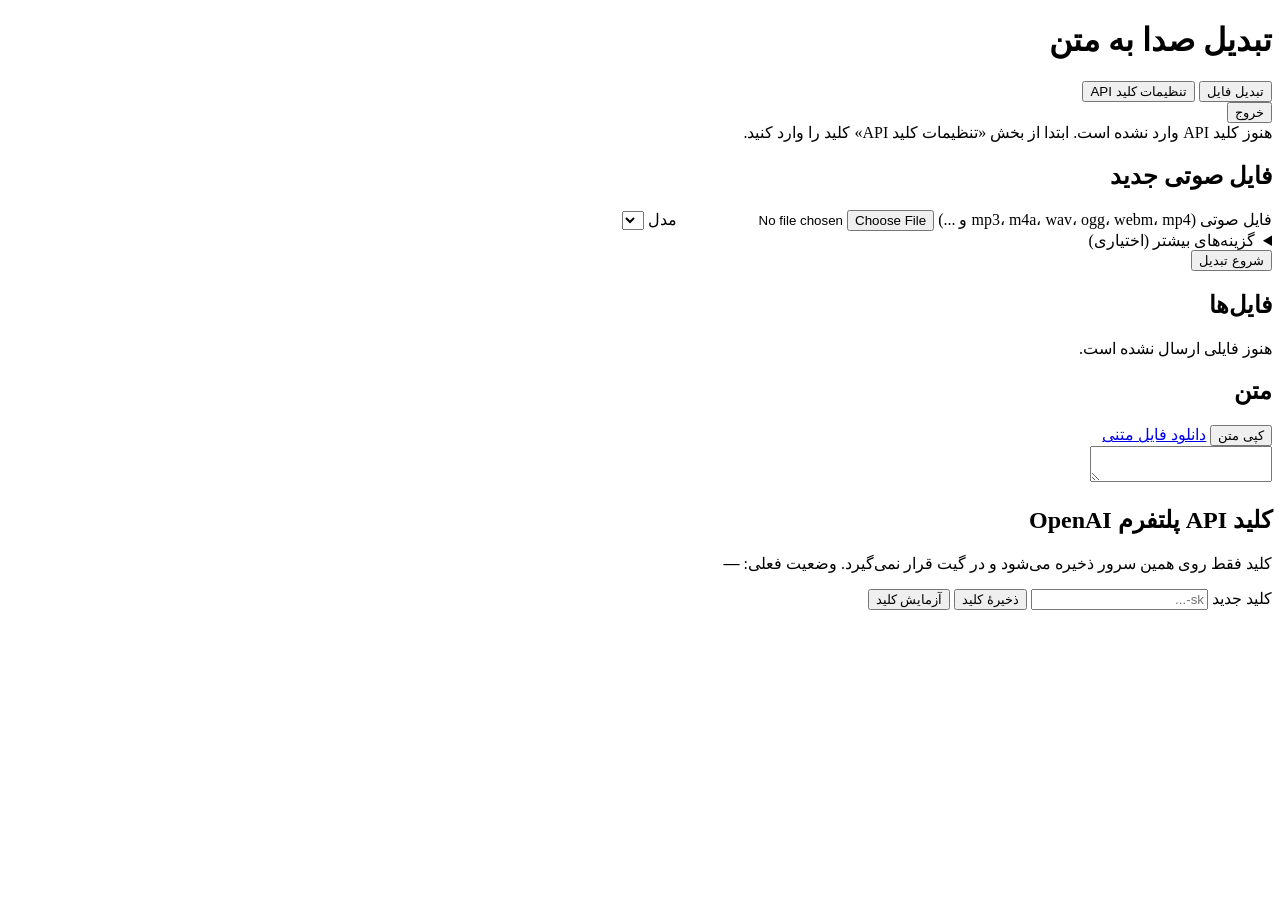
==== app/static/index.html @ 013876b0 "Add files via upload" ====
<!doctype html>
<html lang="fa" dir="rtl">
<head>
<meta charset="utf-8">
<meta name="viewport" content="width=device-width, initial-scale=1">
<title>تبدیل صدا به متن</title>
<link rel="stylesheet" href="/static/style.css">
</head>
<body>
<header class="topbar">
  <h1>تبدیل صدا به متن</h1>
  <nav>
    <button class="tab active" data-tab="upload">تبدیل فایل</button>
    <button class="tab" data-tab="settings">تنظیمات کلید API</button>
    <form method="post" action="/logout" class="inline"><button class="btn ghost" type="submit">خروج</button></form>
  </nav>
</header>

<main>
  <div id="no-key" class="alert warn hidden">هنوز کلید API وارد نشده است. ابتدا از بخش «تنظیمات کلید API» کلید را وارد کنید.</div>

  <section id="tab-upload" class="tab-panel">
    <form id="upload-form" class="card">
      <h2>فایل صوتی جدید</h2>
      <label for="file">فایل صوتی (mp3، m4a، wav، ogg، webm، mp4 و ...)</label>
      <input id="file" name="file" type="file" accept="audio/*,video/*,.ogg,.opus,.m4a,.amr" required>

      <label for="model">مدل</label>
      <select id="model" name="model"></select>

      <details>
        <summary>گزینه‌های بیشتر (اختیاری)</summary>
        <label for="prompt">توضیح دربارهٔ موضوع صدا</label>
        <input id="prompt" name="prompt" type="text" placeholder="مثلاً: جلسهٔ کاری دربارهٔ صورتحساب الکترونیکی و سامانهٔ مؤدیان">
        <label for="keywords">کلمات کلیدی (با ویرگول جدا کنید)</label>
        <input id="keywords" name="keywords" type="text" placeholder="مثلاً: کیسان، مؤدیان، سامانه جامع">
      </details>

      <div class="progress hidden" id="upload-progress"><div class="bar" id="upload-bar"></div></div>
      <button type="submit" class="btn primary" id="upload-btn">شروع تبدیل</button>
      <div id="upload-msg" class="alert hidden"></div>
    </form>

    <div class="card">
      <h2>فایل‌ها</h2>
      <div id="jobs" class="jobs"><p class="muted">هنوز فایلی ارسال نشده است.</p></div>
    </div>

    <div class="card hidden" id="result-card">
      <div class="result-head">
        <h2 id="result-title">متن</h2>
        <div>
          <button class="btn" id="copy-btn" type="button">کپی متن</button>
          <a class="btn" id="download-btn" href="#">دانلود فایل متنی</a>
        </div>
      </div>
      <textarea id="result-text" readonly></textarea>
    </div>
  </section>

  <section id="tab-settings" class="tab-panel hidden">
    <form id="settings-form" class="card">
      <h2>کلید API پلتفرم OpenAI</h2>
      <p class="muted">کلید فقط روی همین سرور ذخیره می‌شود و در گیت قرار نمی‌گیرد. وضعیت فعلی: <b id="key-status">—</b></p>
      <label for="api_key">کلید جدید</label>
      <input id="api_key" name="api_key" type="password" autocomplete="off" placeholder="sk-..." required>
      <button type="submit" class="btn primary">ذخیرهٔ کلید</button>
      <button type="button" class="btn" id="test-key-btn">آزمایش کلید</button>
      <div id="settings-msg" class="alert hidden"></div>
    </form>
  </section>
</main>
<script src="/static/app.js"></script>
</body>
</html>
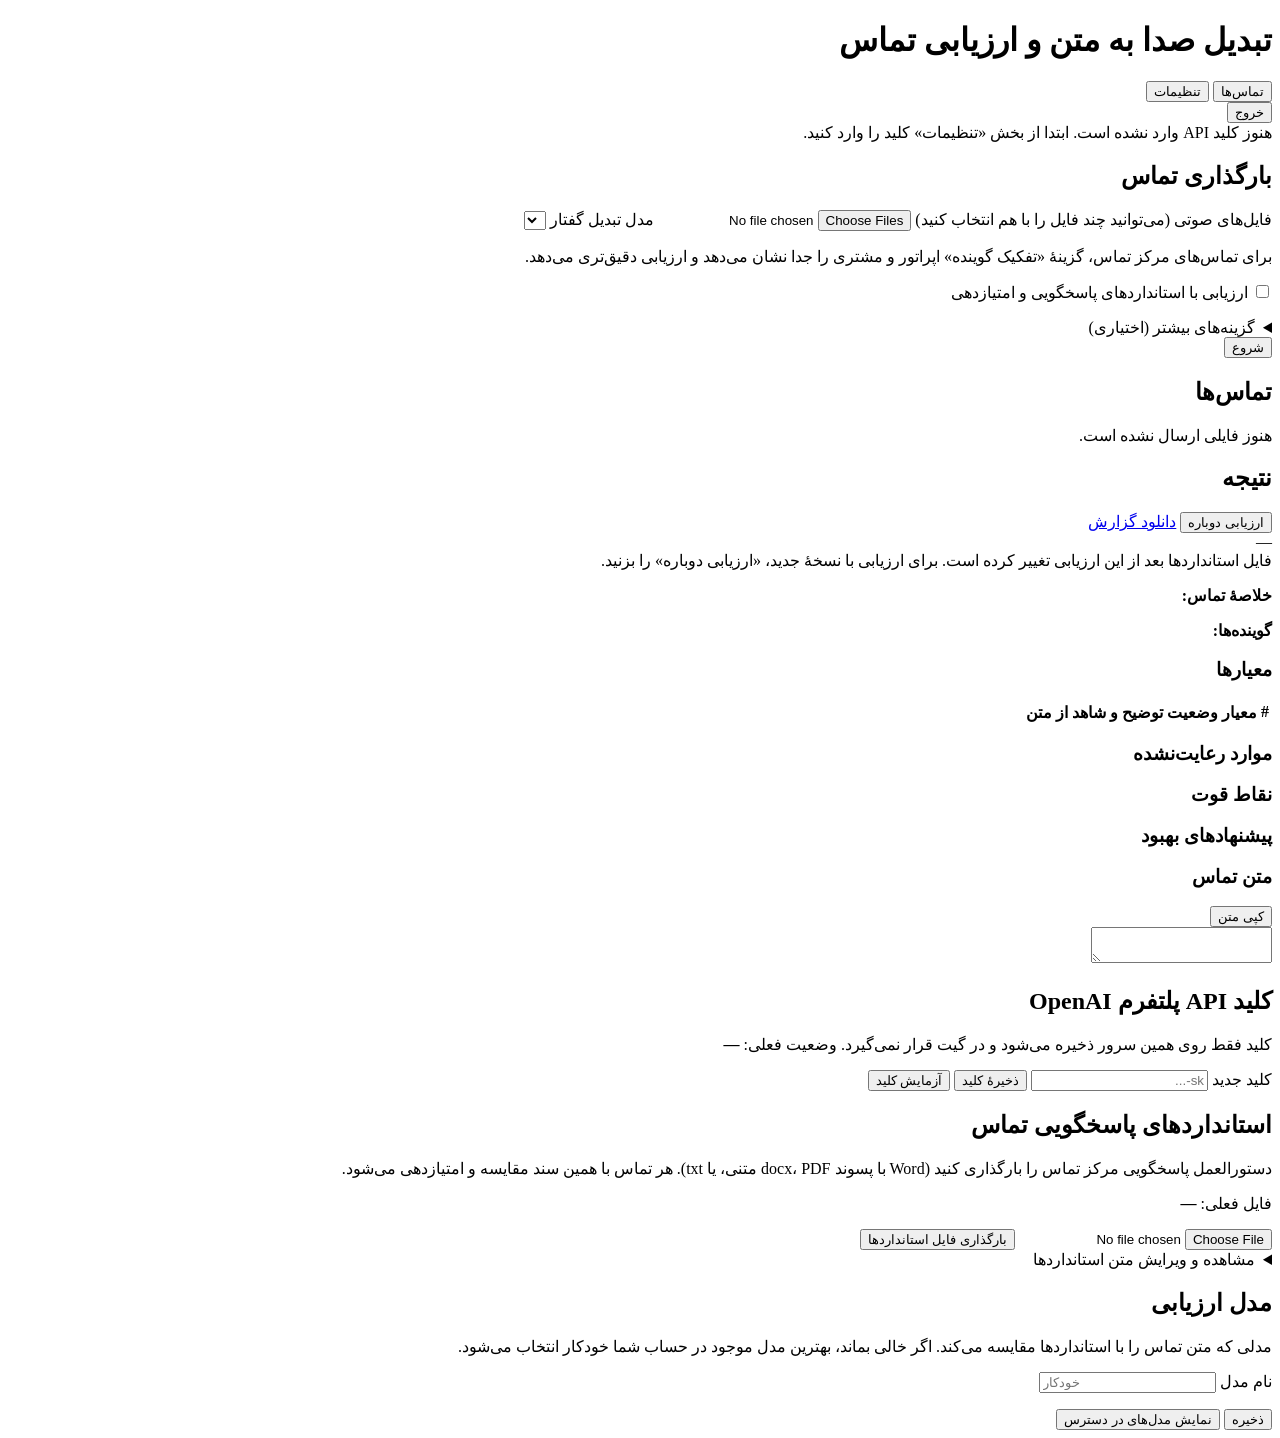
==== commit 602b22e2: "Add call-center evaluation against response standards - Settings: upload standards file (docx/pdf/tx" ====
--- a/app/static/index.html
+++ b/app/static/index.html
@@ -3,61 +3,99 @@
 <head>
 <meta charset="utf-8">
 <meta name="viewport" content="width=device-width, initial-scale=1">
-<title>تبدیل صدا به متن</title>
+<title>تبدیل صدا به متن و ارزیابی تماس</title>
 <link rel="stylesheet" href="/static/style.css">
 </head>
 <body>
 <header class="topbar">
-  <h1>تبدیل صدا به متن</h1>
+  <h1>تبدیل صدا به متن و ارزیابی تماس</h1>
   <nav>
-    <button class="tab active" data-tab="upload">تبدیل فایل</button>
-    <button class="tab" data-tab="settings">تنظیمات کلید API</button>
+    <button class="tab active" data-tab="upload">تماس‌ها</button>
+    <button class="tab" data-tab="settings">تنظیمات</button>
     <form method="post" action="/logout" class="inline"><button class="btn ghost" type="submit">خروج</button></form>
   </nav>
 </header>
 
 <main>
-  <div id="no-key" class="alert warn hidden">هنوز کلید API وارد نشده است. ابتدا از بخش «تنظیمات کلید API» کلید را وارد کنید.</div>
+  <div id="no-key" class="alert warn hidden">هنوز کلید API وارد نشده است. ابتدا از بخش «تنظیمات» کلید را وارد کنید.</div>
 
+  <!-- ======================= تماس‌ها ======================= -->
   <section id="tab-upload" class="tab-panel">
     <form id="upload-form" class="card">
-      <h2>فایل صوتی جدید</h2>
-      <label for="file">فایل صوتی (mp3، m4a، wav، ogg، webm، mp4 و ...)</label>
-      <input id="file" name="file" type="file" accept="audio/*,video/*,.ogg,.opus,.m4a,.amr" required>
+      <h2>بارگذاری تماس</h2>
+      <label for="file">فایل‌های صوتی (می‌توانید چند فایل را با هم انتخاب کنید)</label>
+      <input id="file" name="file" type="file" multiple accept="audio/*,video/*,.ogg,.opus,.m4a,.amr,.wav,.mp3" required>
 
-      <label for="model">مدل</label>
+      <label for="model">مدل تبدیل گفتار</label>
       <select id="model" name="model"></select>
+      <p class="hint">برای تماس‌های مرکز تماس، گزینهٔ «تفکیک گوینده» اپراتور و مشتری را جدا نشان می‌دهد و ارزیابی دقیق‌تری می‌دهد.</p>
+
+      <label class="check"><input type="checkbox" id="evaluate" name="evaluate" value="1"> ارزیابی با استانداردهای پاسخگویی و امتیازدهی</label>
+      <p class="hint" id="eval-hint"></p>
 
       <details>
         <summary>گزینه‌های بیشتر (اختیاری)</summary>
-        <label for="prompt">توضیح دربارهٔ موضوع صدا</label>
-        <input id="prompt" name="prompt" type="text" placeholder="مثلاً: جلسهٔ کاری دربارهٔ صورتحساب الکترونیکی و سامانهٔ مؤدیان">
+        <label for="prompt">توضیح دربارهٔ موضوع تماس‌ها</label>
+        <input id="prompt" name="prompt" type="text" placeholder="مثلاً: تماس مشتریان با پشتیبانی کیسان دربارهٔ صورتحساب الکترونیکی">
         <label for="keywords">کلمات کلیدی (با ویرگول جدا کنید)</label>
         <input id="keywords" name="keywords" type="text" placeholder="مثلاً: کیسان، مؤدیان، سامانه جامع">
       </details>
 
       <div class="progress hidden" id="upload-progress"><div class="bar" id="upload-bar"></div></div>
-      <button type="submit" class="btn primary" id="upload-btn">شروع تبدیل</button>
+      <button type="submit" class="btn primary" id="upload-btn">شروع</button>
       <div id="upload-msg" class="alert hidden"></div>
     </form>
 
     <div class="card">
-      <h2>فایل‌ها</h2>
+      <h2>تماس‌ها</h2>
       <div id="jobs" class="jobs"><p class="muted">هنوز فایلی ارسال نشده است.</p></div>
     </div>
 
     <div class="card hidden" id="result-card">
       <div class="result-head">
-        <h2 id="result-title">متن</h2>
-        <div>
-          <button class="btn" id="copy-btn" type="button">کپی متن</button>
-          <a class="btn" id="download-btn" href="#">دانلود فایل متنی</a>
+        <h2 id="result-title">نتیجه</h2>
+        <div class="row-btns">
+          <button class="btn" id="reeval-btn" type="button">ارزیابی دوباره</button>
+          <a class="btn" id="download-btn" href="#">دانلود گزارش</a>
         </div>
       </div>
+
+      <div id="eval-box" class="hidden">
+        <div class="score-row">
+          <div class="score" id="ev-score">—</div>
+          <div>
+            <div class="verdict" id="ev-verdict"></div>
+            <div class="muted small" id="ev-meta"></div>
+          </div>
+        </div>
+        <div id="ev-changed" class="alert warn hidden">فایل استانداردها بعد از این ارزیابی تغییر کرده است. برای ارزیابی با نسخهٔ جدید، «ارزیابی دوباره» را بزنید.</div>
+        <p id="ev-summary"></p>
+        <p><b>خلاصهٔ تماس: </b><span id="ev-call"></span></p>
+        <p><b>گوینده‌ها: </b><span id="ev-speakers"></span></p>
+
+        <h3>معیارها</h3>
+        <div class="table-wrap">
+          <table class="criteria">
+            <thead><tr><th>#</th><th>معیار</th><th>وضعیت</th><th>توضیح و شاهد از متن</th></tr></thead>
+            <tbody id="ev-criteria"></tbody>
+          </table>
+        </div>
+
+        <div class="lists">
+          <div><h3>موارد رعایت‌نشده</h3><ul id="ev-violations"></ul></div>
+          <div><h3>نقاط قوت</h3><ul id="ev-strengths"></ul></div>
+          <div><h3>پیشنهادهای بهبود</h3><ul id="ev-recs"></ul></div>
+        </div>
+      </div>
+      <div id="eval-status" class="alert hidden"></div>
+
+      <h3>متن تماس</h3>
+      <div class="row-btns"><button class="btn small" id="copy-btn" type="button">کپی متن</button></div>
       <textarea id="result-text" readonly></textarea>
     </div>
   </section>
 
+  <!-- ======================= تنظیمات ======================= -->
   <section id="tab-settings" class="tab-panel hidden">
     <form id="settings-form" class="card">
       <h2>کلید API پلتفرم OpenAI</h2>
@@ -68,6 +106,36 @@
       <button type="button" class="btn" id="test-key-btn">آزمایش کلید</button>
       <div id="settings-msg" class="alert hidden"></div>
     </form>
+
+    <div class="card">
+      <h2>استانداردهای پاسخگویی تماس</h2>
+      <p class="muted">دستورالعمل پاسخگویی مرکز تماس را بارگذاری کنید (Word با پسوند docx، PDF متنی، یا txt). هر تماس با همین سند مقایسه و امتیازدهی می‌شود.</p>
+      <p>فایل فعلی: <b id="std-status">—</b></p>
+      <form id="std-form">
+        <input id="std-file" name="file" type="file" accept=".docx,.pdf,.txt,.md" required>
+        <button type="submit" class="btn primary">بارگذاری فایل استانداردها</button>
+      </form>
+      <details id="std-details">
+        <summary>مشاهده و ویرایش متن استانداردها</summary>
+        <p class="hint">متن استخراج‌شده از فایل را اینجا ببینید و در صورت نیاز اصلاح کنید (مثلاً اگر جدول‌ها درست خوانده نشده‌اند).</p>
+        <textarea id="std-text"></textarea>
+        <button type="button" class="btn" id="std-save-btn">ذخیرهٔ تغییرات متن</button>
+        <button type="button" class="btn danger" id="std-del-btn">حذف استانداردها</button>
+      </details>
+      <div id="std-msg" class="alert hidden"></div>
+    </div>
+
+    <form id="evalmodel-form" class="card">
+      <h2>مدل ارزیابی</h2>
+      <p class="muted">مدلی که متن تماس را با استانداردها مقایسه می‌کند. اگر خالی بماند، بهترین مدل موجود در حساب شما خودکار انتخاب می‌شود.</p>
+      <label for="eval_model">نام مدل</label>
+      <input id="eval_model" name="eval_model" type="text" list="eval-model-list" placeholder="خودکار" dir="ltr">
+      <datalist id="eval-model-list"></datalist>
+      <p class="hint" id="eval-auto"></p>
+      <button type="submit" class="btn primary">ذخیره</button>
+      <button type="button" class="btn" id="load-models-btn">نمایش مدل‌های در دسترس</button>
+      <div id="evalmodel-msg" class="alert hidden"></div>
+    </form>
   </section>
 </main>
 <script src="/static/app.js"></script>
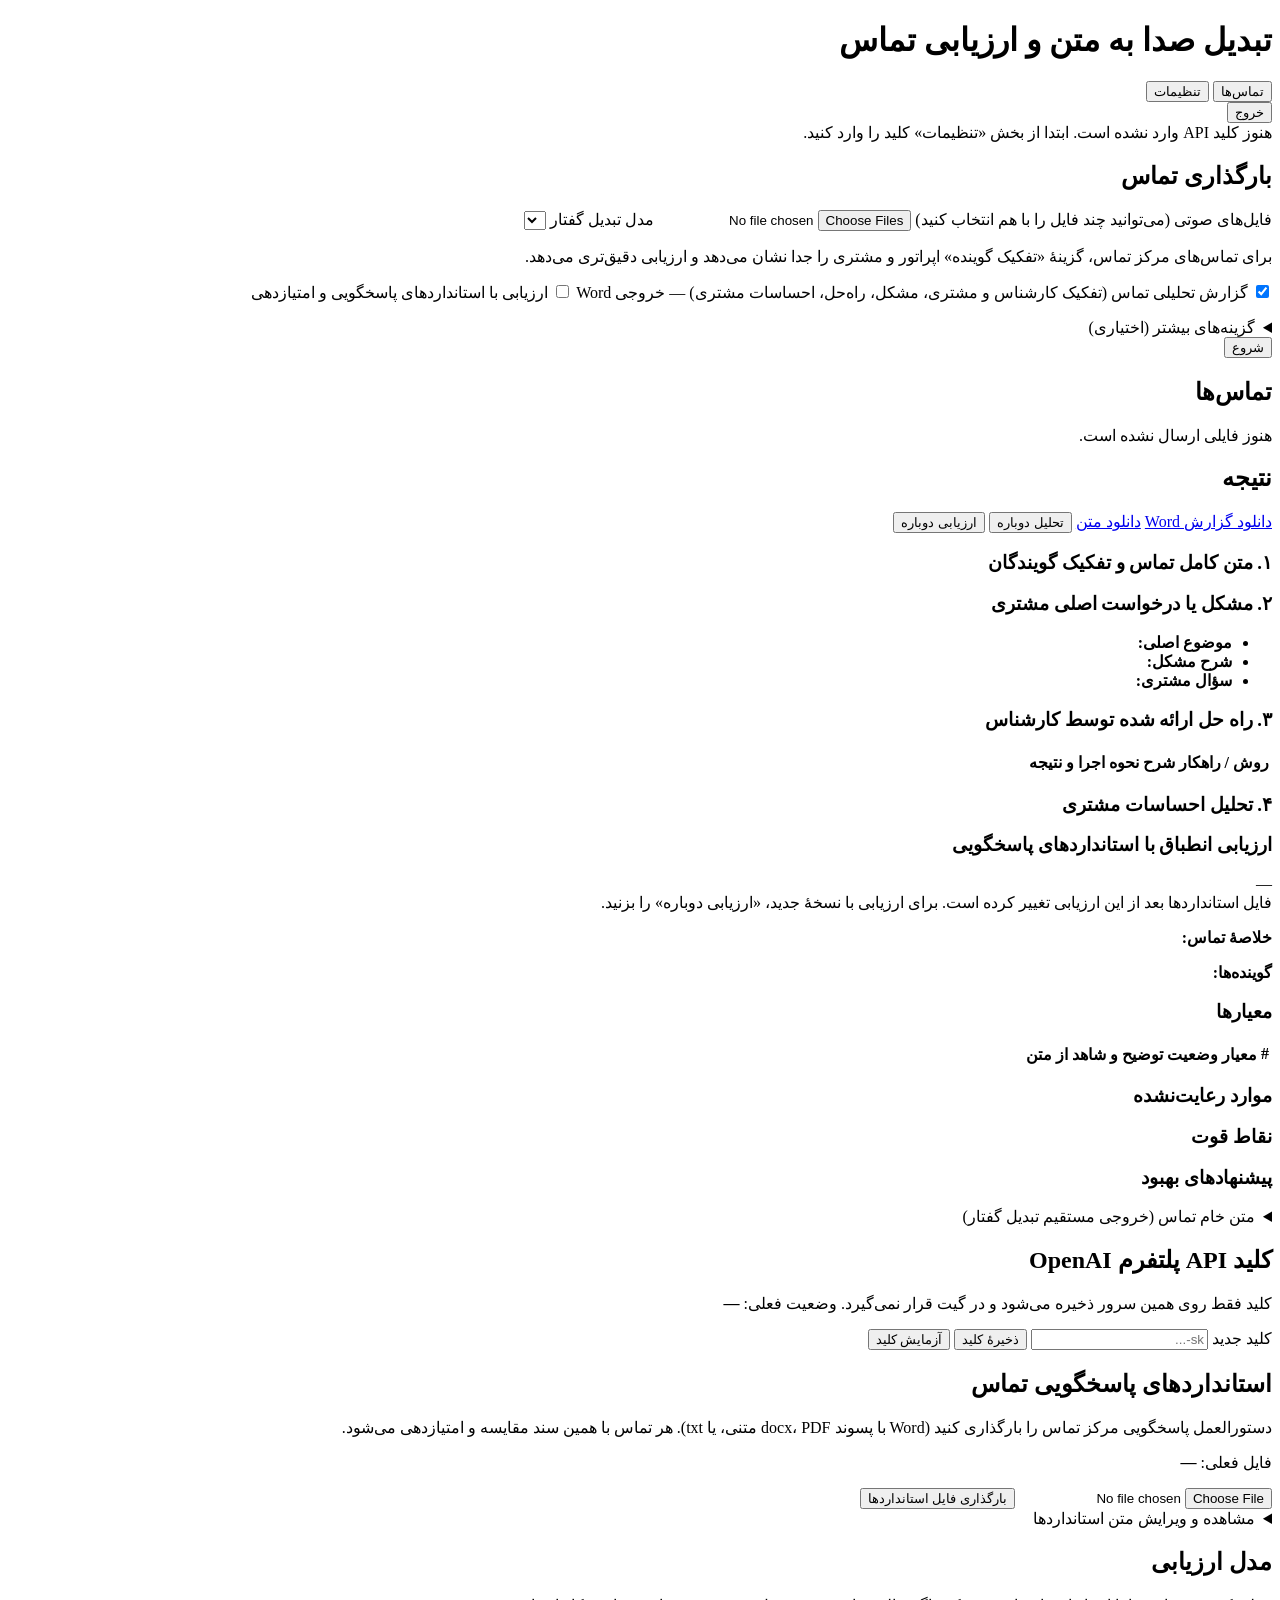
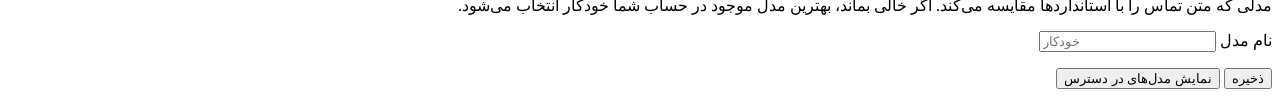
==== commit 04eee226: "Add per-call analytical Word report - LLM analysis step: speaker roles (agent/customer), main issue," ====
--- a/app/static/index.html
+++ b/app/static/index.html
@@ -30,6 +30,7 @@
       <select id="model" name="model"></select>
       <p class="hint">برای تماس‌های مرکز تماس، گزینهٔ «تفکیک گوینده» اپراتور و مشتری را جدا نشان می‌دهد و ارزیابی دقیق‌تری می‌دهد.</p>
 
+      <label class="check"><input type="checkbox" id="analyze" name="analyze" value="1" checked> گزارش تحلیلی تماس (تفکیک کارشناس و مشتری، مشکل، راه‌حل، احساسات مشتری) — خروجی Word</label>
       <label class="check"><input type="checkbox" id="evaluate" name="evaluate" value="1"> ارزیابی با استانداردهای پاسخگویی و امتیازدهی</label>
       <p class="hint" id="eval-hint"></p>
 
@@ -55,12 +56,38 @@
       <div class="result-head">
         <h2 id="result-title">نتیجه</h2>
         <div class="row-btns">
+          <a class="btn primary" id="docx-btn" href="#">دانلود گزارش Word</a>
+          <a class="btn" id="download-btn" href="#">دانلود متن</a>
+          <button class="btn" id="reanalyze-btn" type="button">تحلیل دوباره</button>
           <button class="btn" id="reeval-btn" type="button">ارزیابی دوباره</button>
-          <a class="btn" id="download-btn" href="#">دانلود گزارش</a>
         </div>
       </div>
 
+      <div id="analysis-status" class="alert hidden"></div>
+      <div id="analysis-box" class="hidden">
+        <h3 id="an-title" class="report-title"></h3>
+        <h3>۱. متن کامل تماس و تفکیک گویندگان</h3>
+        <div id="an-transcript" class="transcript"></div>
+        <h3>۲. مشکل یا درخواست اصلی مشتری</h3>
+        <ul class="plain">
+          <li><b>موضوع اصلی: </b><span id="an-topic"></span></li>
+          <li><b>شرح مشکل: </b><span id="an-desc"></span></li>
+          <li><b>سؤال مشتری: </b><span id="an-question"></span></li>
+        </ul>
+        <h3>۳. راه حل ارائه شده توسط کارشناس</h3>
+        <p id="an-sol-summary"></p>
+        <div class="table-wrap">
+          <table class="criteria methods" id="an-methods-table">
+            <thead><tr><th>روش / راهکار</th><th>شرح نحوه اجرا و نتیجه</th></tr></thead>
+            <tbody id="an-methods"></tbody>
+          </table>
+        </div>
+        <h3>۴. تحلیل احساسات مشتری</h3>
+        <ul class="plain" id="an-sentiment"></ul>
+      </div>
+
       <div id="eval-box" class="hidden">
+        <h3>ارزیابی انطباق با استانداردهای پاسخگویی</h3>
         <div class="score-row">
           <div class="score" id="ev-score">—</div>
           <div>
@@ -89,9 +116,11 @@
       </div>
       <div id="eval-status" class="alert hidden"></div>
 
-      <h3>متن تماس</h3>
-      <div class="row-btns"><button class="btn small" id="copy-btn" type="button">کپی متن</button></div>
-      <textarea id="result-text" readonly></textarea>
+      <details id="raw-details">
+        <summary>متن خام تماس (خروجی مستقیم تبدیل گفتار)</summary>
+        <div class="row-btns"><button class="btn small" id="copy-btn" type="button">کپی متن</button></div>
+        <textarea id="result-text" readonly></textarea>
+      </details>
     </div>
   </section>
 
